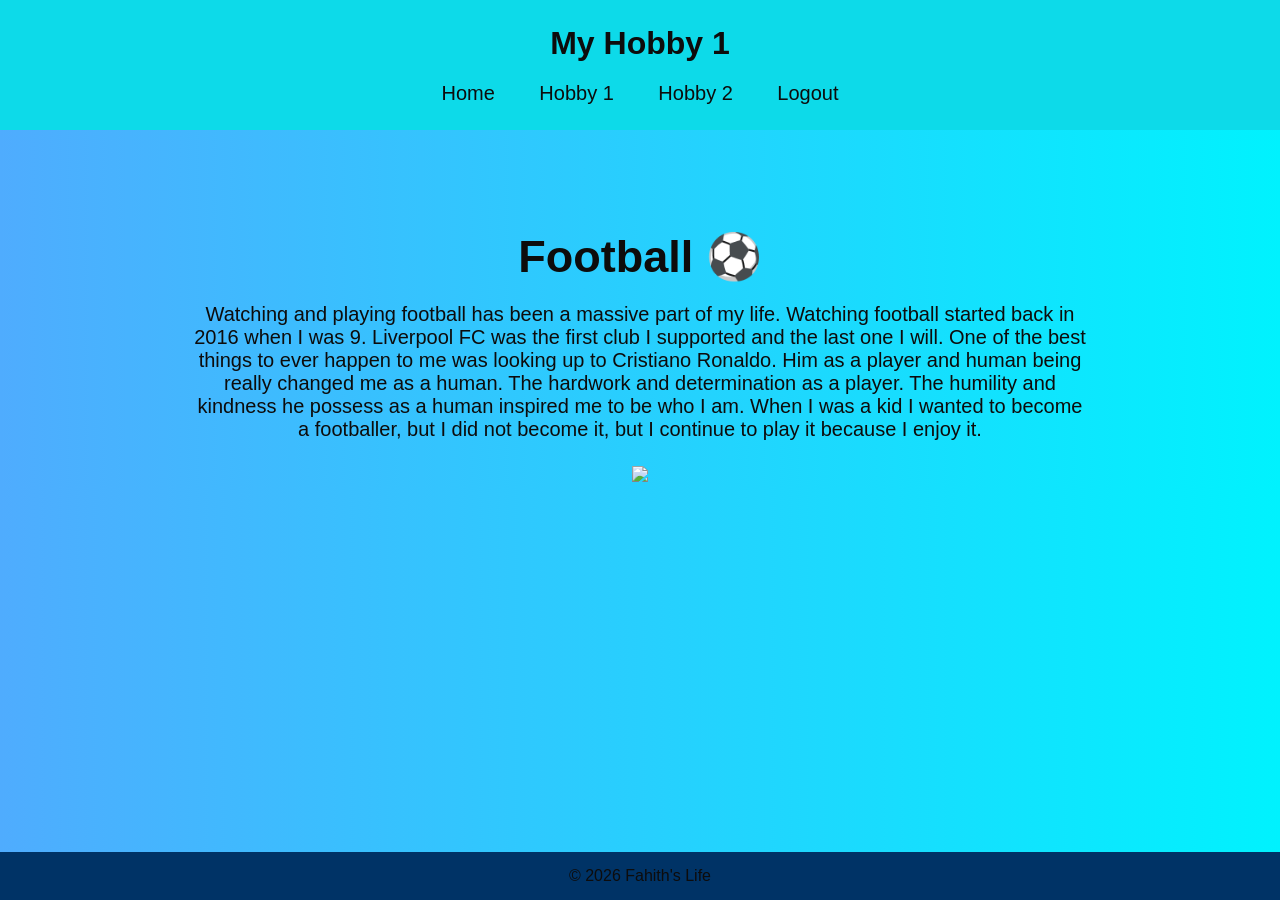
==== Hobby1.html @ bf799953 "Add files via upload" ====
<!DOCTYPE html>
<html lang="en">

<head>

<meta charset="UTF-8">

<meta name="viewport" content="width=device-width, initial-scale=1.0">

<title>Hobby 1</title>

<link rel="stylesheet" href="Homepage.css">

</head>


<body>


<header>

<h1>My Hobby 1</h1>


<nav>

<a href="Homepage.html">Home</a>

<a href="Hobby1.html">Hobby 1</a>

<a href="Hobby2.html">Hobby 2</a>

<a href="index.html">Logout</a>

</nav>


</header>



<main>


<section class="hero">


<h2>Football ⚽</h2>


<p>

Watching and playing football has been a massive part of my life. 
Watching football started back in 2016 when I was 9. Liverpool FC was the first club I supported and the last one I will. 
One of the best things to ever happen to me was looking up to Cristiano Ronaldo. 
Him as a player and human being really changed me as a human.
The hardwork and determination as a player. The humility and kindness he possess as a human inspired me to be who I am. 
When I was a kid I wanted to become a footballer, but I did not become it, but I continue to play it because I enjoy it. 


<Br></Br>
<img src="./images/minime.JPG" width="150">

</p>


</section>


</main>



<footer>

<p>
© 2026 Fahith's Life
</p>

</footer>


</body>

</html>
---- Homepage.css ----
*{

margin:0;

padding:0;

box-sizing:border-box;

font-family:Arial;

}



body{

background:linear-gradient(to right,#4facfe,#00f2fe);

color:rgb(13, 12, 12);

text-align:center;

}



header{

background:#0ddae9;

padding:25px;

}



nav{

margin-top:20px;

}



nav a{

color:rgb(13, 12, 12);

text-decoration:none;

margin:20px;

font-size:20px;

}



nav a:hover{

color:rgb(116, 239, 9);

}



.hero{

margin-top:100px;

}



.hero h2{

font-size:45px;

margin-bottom:20px;

}



.hero p{

font-size:20px;

width:70%;

margin:auto;

}



footer{

position:fixed;

bottom:0;

width:100%;

background:#003366;

padding:15px;

}



.login-box{

background:rgb(178, 169, 169);

color:black;

width:350px;

margin:120px auto;

padding:30px;

border-radius:15px;

}



.login-box input{

display:block;

width:100%;

padding:10px;

margin:15px 0;

}



button{

background:#41949f;

color:white;

padding:12px 30px;

border:none;

border-radius:20px;

cursor:pointer;

}



button:hover{

background:rgb(237, 171, 49);

}
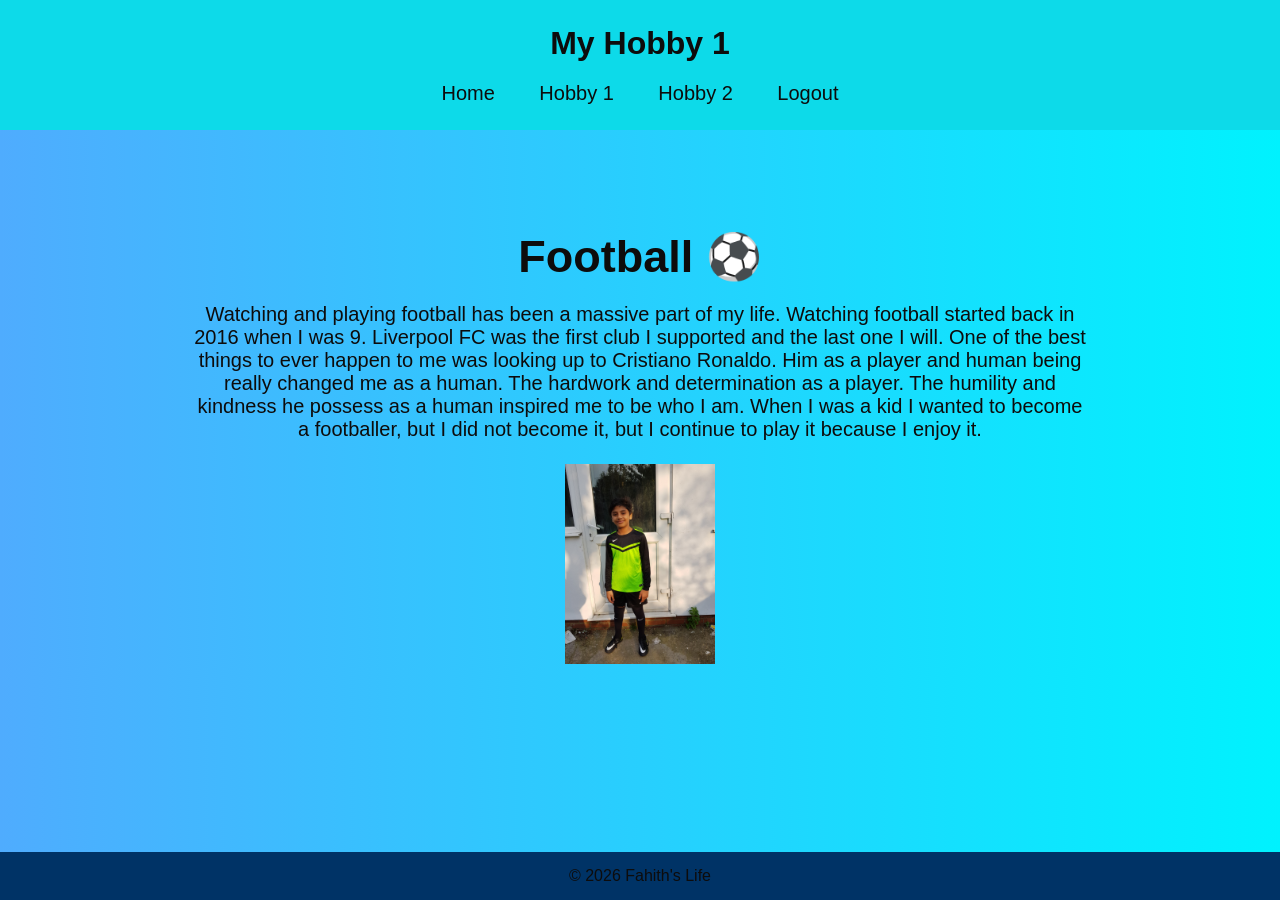
==== commit 32da099c: "Fix image source path in Hobby1.html" ====
--- a/Hobby1.html
+++ b/Hobby1.html
@@ -59,7 +59,7 @@
 
 
 <Br></Br>
-<img src="./images/minime.JPG" width="150">
+<img src="/images/minime.JPG" width="150">
 
 </p>
 
@@ -82,4 +82,4 @@
 
 </body>
 
-</html>+</html>
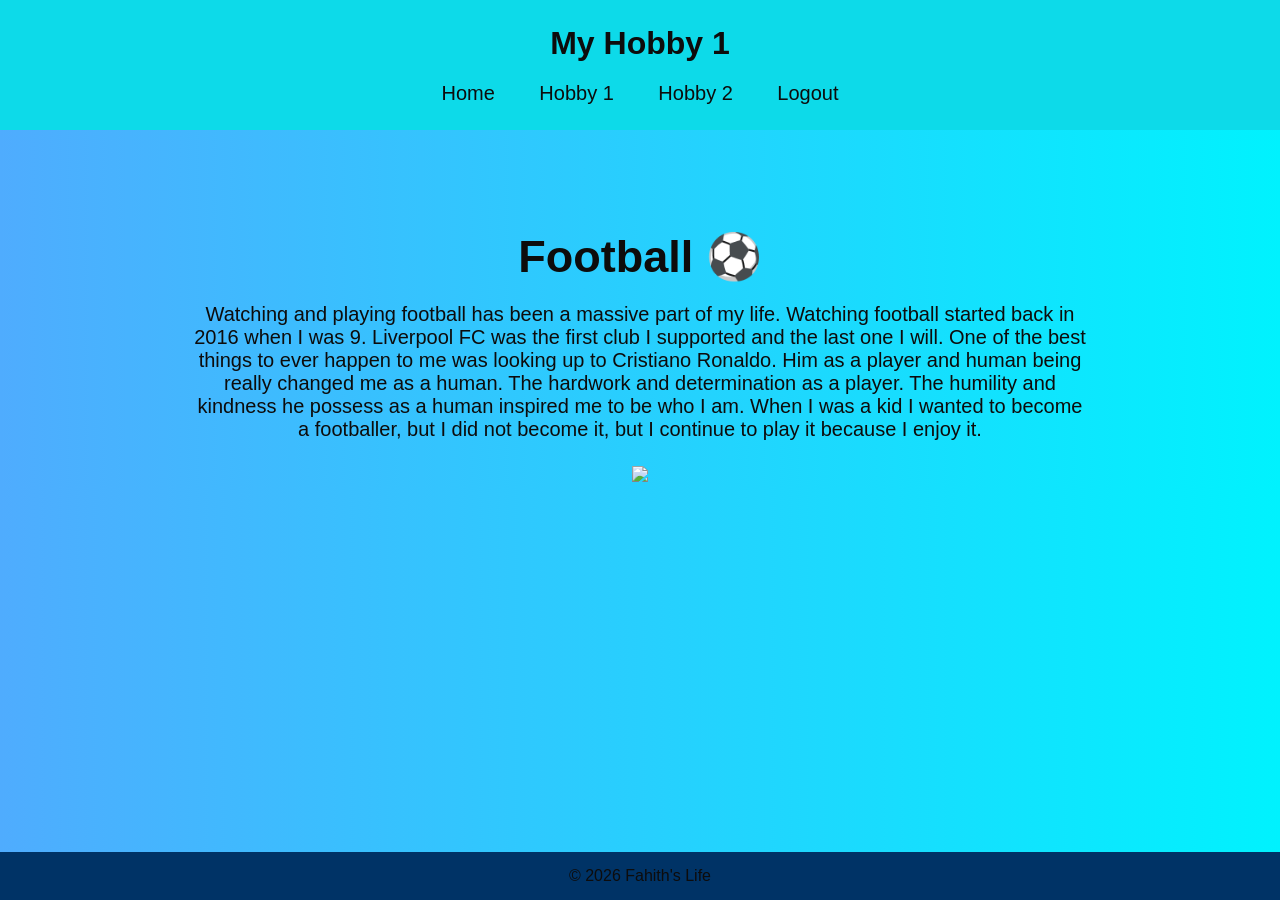
==== commit bae0b703: "Update Hobby1.html" ====
--- a/Hobby1.html
+++ b/Hobby1.html
@@ -59,7 +59,7 @@
 
 
 <Br></Br>
-<img src="/images/minime.JPG" width="150">
+<img src="./images/minime.jpg" width="150">
 
 </p>
 
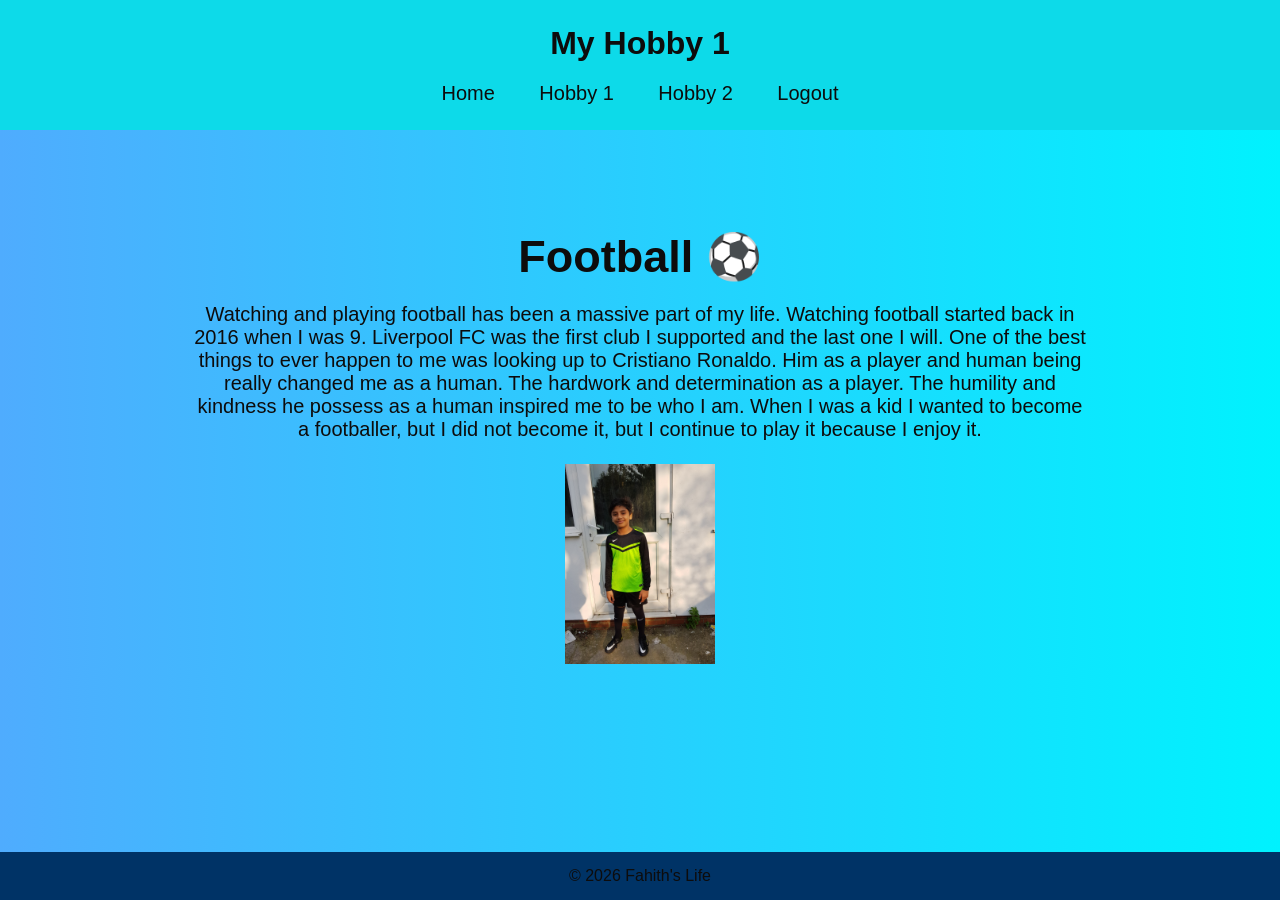
==== commit 0172ff54: "Update Hobby1.html" ====
--- a/Hobby1.html
+++ b/Hobby1.html
@@ -59,7 +59,7 @@
 
 
 <Br></Br>
-<img src="./images/minime.jpg" width="150">
+<img src="./images/minime.JPG" width="150">
 
 </p>
 
